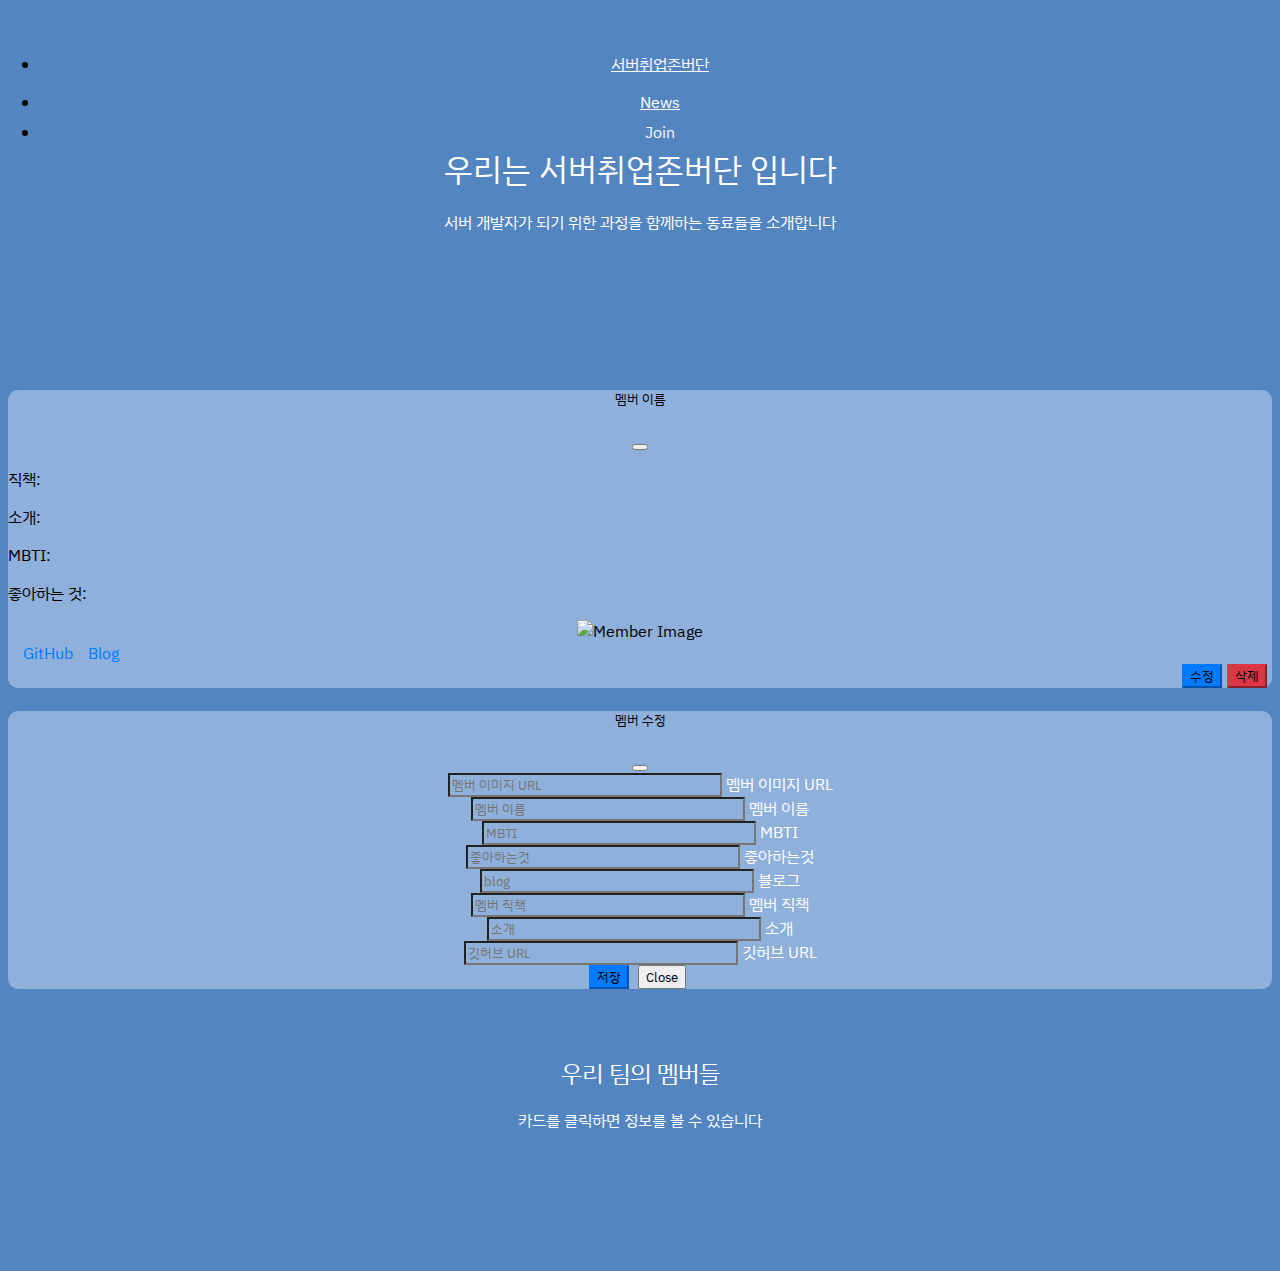
==== index.html @ c60f679b "Remove close button" ====
<!DOCTYPE html>
<html lang="en">

<head>
    <meta charset="UTF-8" />
    <meta name="viewport" content="width=device-width, initial-scale=1.0" />
    <title>팀 멤버 소개</title>
    <!-- jQuery 라이브러리 추가 -->
    <script src="https://ajax.googleapis.com/ajax/libs/jquery/3.5.1/jquery.min.js"></script>
    <!-- Bootstrap CSS 추가 -->
    <link href="https://cdn.jsdelivr.net/npm/bootstrap@5.0.2/dist/css/bootstrap.min.css" rel="stylesheet"
        integrity="sha384-EVSTQN3/azprG1Anm3QDgpJLIm9Nao0Yz1ztcQTwFspd3yD65VohhpuuCOmLASjC" crossorigin="anonymous" />
    <!-- Firebase 라이브러리 추가 -->
    <script src="https://www.gstatic.com/firebasejs/10.12.5/firebase-app.js"></script>
    <script src="https://www.gstatic.com/firebasejs/10.12.5/firebase-auth.js"></script>
    <script src="https://www.gstatic.com/firebasejs/10.12.5/firebase-firestore.js"></script>
    <style>
        @import url("https://fonts.googleapis.com/css2?family=IBM+Plex+Sans+KR&display=swap");

        /* 전체 폰트 설정 */
        * {
            font-family: "IBM Plex Sans KR", sans-serif;
            font-weight: 400;
            font-style: normal;
        }

        /* 배경색 설정 */
        body {
            background-color: #5385C1;
            text-align: center;
        }

        /* 헤더 섹션 스타일 */
        header {
            position: absolute;
            width: 100%;
            top: 0;
            left: 0;
            background: rgba(0, 0, 0, 0.0);
            /* 투명한 배경 */
            z-index: 100;
            padding-top: 5vh, 0, 0, 0, ;
            margin: 5vh, 0, 0, 0;
        }

        header .nav-link {
            color: white !important;
        }

        /* 메인 배경 설정 */
        .main {
            color: white;
            background-image: url("image/banner.jpg");
            background-position: top;
            background-size: cover;
            background-attachment: fixed;
            background-repeat: no-repeat;
            min-height: 40vh;
            display: flex;
            flex-direction: column;
            justify-content: center;
            align-items: center;
        }

        .main .container-fluid {
            background-color: rgba(0, 0, 0, 0.0);
            border-radius: 10px;
            padding: 20px;
            align-items: center;
        }

        /* 멤버 추가 입력 폼 스타일 */
        .mypostingbox {
            width: 500px;
            margin: 20px auto;
            padding: 20px;
            border: 1px solid #ccc;
            border-radius: 10px;
            display: none;
            background-color: transparent;
        }

        .form-floating>input {
            background-color: transparent;
            color: white;
        }

        .form-floating>label {
            color: white;
        }

        .form-control:focus {
            color: white;
            background-color: transparent;
        }

        .form-control:focus {
            background-color: transparent;
        }

        .mybtn {
            display: flex;
            flex-direction: row;
            justify-content: flex-end;
        }

        .mybtn>button {
            margin-right: 5px;
            width: 100%;
        }

        /* 카드 스타일 */
        .mycards {
            width: 90%;
            margin: 20px auto;
        }

        /* 카드 래퍼 스타일 */
        .mycards-wrapper {
            padding: 2rem 5rem 5rem 5rem;
            background-color: rgba(255, 255, 255, 0.0);
            border-radius: 10px;
        }

        .card-section-text {
            padding: 1rem 10rem 1rem 10rem;
            color: white;
        }

        /* 카드 스타일 수정 */
        .card {
            width: 80%;
            height: 80%;
            border-radius: 10px;
            border-color: rgba(190, 190, 190, 0.5);
            background-color: transparent;
            /* 카드 배경색 */
            transition: transform 0.2s ease-in-out;
            margin: 1rem;
            /* 카드 간 간격 */
            padding: 2rem;
            text-align: center;
        }

        .card:hover {
            transform: translateY(-10px);
        }

        .card-img-wrapper {
            width: 100%;
            padding-top: 100%;
            position: relative;
            border-radius: 50%;
            overflow: hidden;
            display: flex;
            align-items: center;
            justify-content: center;
            margin-bottom: 1rem;
            /* Center the image and add margin at the bottom */
        }

        .card-img-top {
            position: absolute;
            top: 0;
            left: 0;
            width: 100%;
            height: 100%;
            object-fit: cover;
        }

        .card-body {
            text-align: center;
            padding: 1rem;
        }

        .card-title {
            font-size: 2rem;
            margin-bottom: 0.5rem;
            color: white;
        }

        .card-text {
            font-size: 1.25rem;
            color: #777;
            color: white;
        }


        /* 모달 스타일 */
        .modal-content {
            background-color: #8fb0da;
            color: black;
            border-radius: 10px;
        }

        .modal-header,
        .modal-footer {
            border: none;
        }

        .modal-body .text-left {
            text-align: left;
        }

        .modal-footer .link-container {
            text-align: left;
        }

        .modal-footer .link-list {
            padding-left: 0;
            list-style: none;
        }

        .modal-footer .col-md-8 {
            display: flex;
            align-items: center;
        }

        .modal-footer .col-md-4 {
            display: flex;
            justify-content: flex-end;
            align-items: center;
        }

        .modal-footer .btn {
            margin-right: 5px; /* 버튼 간격 조정 */
        }

        .link-container {
            text-align: left;
            padding: 0 15px;
        }

        .link-list {
            list-style: none;
            padding: 0;
            margin: 0;
            display: flex;
            gap: 15px;
        }

        .link-list li {
            display: inline;
        }

        .link-list a {
            color: #007bff;
            text-decoration: none;
        }

        .link-list a:hover {
            text-decoration: underline;
        }

        .btn-primary {
            background-color: #007bff;
            border-color: #007bff;
        }

        .btn-primary:hover {
            background-color: #0056b3;
            border-color: #0056b3;
        }

        .btn-outline-light {
            color: #f8f9fa;
            border-color: #f8f9fa;
        }

        .btn-outline-light:hover {
            color: #212529;
            background-color: #f8f9fa;
            border-color: #f8f9fa;
        }

        .btn-danger {
            background-color: #dc3545;
            border-color: #dc3545;
        }

        .btn-danger:hover {
            background-color: #c82333;
            border-color: #bd2130;
        }

        .btn-text-only {
            background-color: transparent;
            border: none;
            color: #f8f9fa;
            padding: 0;
            font-size: 1rem;
        }

        .nav-link-button {
            padding: 0.5rem 1rem;
            color: #f8f9fa;
            text-decoration: none;
            cursor: pointer;
        }
    </style>
</head>

<body>
    <!-- 헤더 섹션 -->
    <header class="p-3 text-bg-dark">
        <div class="container">
            <div class="d-flex flex-wrap align-items-center justify-content-between">
                <a href="/" class="d-flex align-items-center mb-2 mb-lg-0 text-white text-decoration-none">
                    <svg class="bi me-2" width="40" height="32" role="img" aria-label="Bootstrap">
                        <use xlink:href="#bootstrap"></use>
                    </svg>
                </a>
                <ul class="nav col-12 col-lg-auto mb-2 justify-content-start mb-md-0">
                    <li>
                        <a href="index.html" class="nav-link px-2 text-danger">서버취업존버단</a>
                    </li>
                </ul>
                <ul class="nav col-12 col-lg-auto mb-2 justify-content-end mb-md-0 ms-auto">
                    <li>
                        <a href="news.html" class="nav-link px-2 text-danger">News</a>
                    </li>
                    <li>
                        <button class="nav-link-button btn-text-only" id="addbtn">Join</button>
                    </li>
                </ul>
            </div>
        </div>
    </header>


    <!-- 메인 섹션 -->
    <div class="main">
        <div class="container-fluid py-5">
            <h1 class="display-5 fw-bold">우리는 서버취업존버단 입니다</h1>
            <div class="d-flex justify-content-center">
                <p class="col-md-8 fs-4 text-center">
                    서버 개발자가 되기 위한 과정을 함께하는 동료들을 소개합니다
                </p>
            </div>
            <!-- <button id="addbtn" class="btn btn-outline-light" type="button">
                멤버 추가하기
            </button> -->
        </div>

    </div>

    <!-- 멤버 정보 모달 -->
    <div class="modal fade" id="memberInfoModal" tabindex="-1" aria-labelledby="memberInfoModalLabel"
        aria-hidden="true">
        <div class="modal-dialog modal-lg">
            <div class="modal-content">
                <div class="modal-header">
                    <h5 class="modal-title" id="memberInfoModalLabel">멤버 이름</h5>
                    <button type="button" class="btn-close" data-bs-dismiss="modal" aria-label="Close"></button>
                </div>
                <div class="modal-body">
                    <div class="container-fluid">
                        <div class="row">
                            <div class="col-md-8 text-left">
                                <p><strong>직책:</strong> <span id="info-modal-role"></span></p>
                                <p><strong>소개:</strong> <span id="info-modal-intro"></span></p>
                                <p><strong>MBTI:</strong> <span id="info-modal-mbti"></span></p>
                                <p><strong>좋아하는 것:</strong> <span id="info-modal-favorite"></span></p>
                            </div>
                            <div class="col-md-4">
                                <img id="info-modal-image" src="" class="img-fluid mb-3" alt="Member Image" />
                            </div>
                        </div>
                    </div>
                </div>
                <div class="modal-footer">
                    <div class="container-fluid">
                        <div class="row">
                            <div class="col-md-8 text-left">
                                <div class="link-container">
                                    <ul class="link-list">
                                        <li><a id="info-modal-github" href="" target="_blank">GitHub</a></li>
                                        <li><a id="info-modal-blog" href="" target="_blank">Blog</a></li>
                                    </ul>
                                </div>
                            </div>
                            <div class="col-md-4 text-right">
                                <button id="editbtn" type="button" class="btn btn-primary me-2">수정</button>
                                <button id="delbtn" type="button" class="btn btn-danger me-2">삭제</button>
                            </div>
                        </div>
                    </div>
                </div>
            </div>
        </div>
    </div>


    <!-- 멤버 수정 모달 -->
    <div class="modal fade" id="memberEditModal" tabindex="-1" aria-labelledby="memberEditModalLabel"
        aria-hidden="true">
        <div class="modal-dialog modal-lg">
            <div class="modal-content">
                <div class="modal-header">
                    <h5 class="modal-title" id="memberEditModalLabel">멤버 수정</h5>
                    <button type="button" class="btn-close" data-bs-dismiss="modal" aria-label="Close"></button>
                </div>
                <div class="modal-body">
                    <div class="form-floating mb-3">
                        <input type="text" id="modal-image-input" class="form-control" placeholder="멤버 이미지 URL" />
                        <label for="modal-image-input">멤버 이미지 URL</label>
                    </div>
                    <div class="form-floating mb-3">
                        <input type="text" id="modal-name-input" class="form-control" placeholder="멤버 이름" />
                        <label for="modal-name-input">멤버 이름</label>
                    </div>
                    <div class="form-floating mb-3">
                        <input type="text" class="form-control" id="modal-mbti-input" placeholder="MBTI" />
                        <label for="modal-mbti-input">MBTI</label>
                    </div>
                    <div class="form-floating mb-3">
                        <input type="text" class="form-control" id="modal-favorite-input" placeholder="좋아하는것" />
                        <label for="modal-favorite-input">좋아하는것</label>
                    </div>
                    <div class="form-floating mb-3">
                        <input type="text" class="form-control" id="modal-blog-input" placeholder="blog" />
                        <label for="modal-blog-input">블로그</label>
                    </div>
                    <div class="form-floating mb-3">
                        <input type="text" id="modal-role-input" class="form-control" placeholder="멤버 직책" />
                        <label for="modal-role-input">멤버 직책</label>
                    </div>
                    <div class="form-floating mb-3">
                        <input type="text" id="modal-intro-input" class="form-control" placeholder="소개" />
                        <label for="modal-intro-input">소개</label>
                    </div>
                    <div class="form-floating mb-3">
                        <input type="text" id="modal-github-input" class="form-control" placeholder="깃허브 URL" />
                        <label for="modal-github-input">깃허브 URL</label>
                    </div>
                </div>
                <div class="modal-footer">
                    <button id="save-modal-btn" type="button" class="btn btn-primary">
                        저장
                    </button>
                    <button type="button" class="btn btn-secondary" data-bs-dismiss="modal">
                        Close
                    </button>
                </div>
            </div>
        </div>
    </div>

    <!-- 멤버 추가 입력 폼 -->
    <div class="mypostingbox" id="postingbox">
        <div class="form-floating mb-3">
            <input type="text" class="form-control" id="image" placeholder="멤버 이미지 URL" />
            <label for="image">멤버 이미지 URL</label>
        </div>
        <div class="form-floating mb-3">
            <input type="text" class="form-control" id="name" placeholder="멤버 이름" />
            <label for="name">멤버 이름</label>
        </div>
        <div class="form-floating mb-3">
            <input type="text" class="form-control" id="role" placeholder="멤버 직책" />
            <label for="role">멤버 직책</label>
        </div>
        <div class="form-floating mb-3">
            <input type="text" class="form-control" id="mbti" placeholder="MBTI" />
            <label for="mbti">MBTI</label>
        </div>
        <div class="form-floating mb-3">
            <input type="text" class="form-control" id="favorite" placeholder="좋아하는것" />
            <label for="favorite">좋아하는것</label>
        </div>
        <div class="form-floating mb-3">
            <input type="text" class="form-control" id="blog" placeholder="블로그" />
            <label for="blog">블로그</label>
        </div>
        <div class="form-floating mb-3">
            <input type="text" class="form-control" id="intro" placeholder="소개" />
            <label for="intro">소개</label>
        </div>
        <div class="form-floating mb-3">
            <input type="text" class="form-control" id="github" placeholder="깃허브 URL" />
            <label for="github">깃허브 URL</label>
        </div>
        <div class="mybtn">
            <button id="savebtn" type="button" class="btn btn-primary">저장</button>
        </div>
    </div>

    <!-- 멤버 카드 섹션 -->
    <div class="mycards-wrapper">
        <div class="card-section-text">
            <h2>우리 팀의 멤버들</h3>
                <p>카드를 클릭하면 정보를 볼 수 있습니다</p>
        </div>
        <div class="mycards">
            <div id="card" class="row row-cols-1 row-cols-md-4 g-4">
                <!-- 예시 카드 / 나중에 지워야 함 -->

                <!-- 여기에 더 많은 카드 추가 가능 -->
            </div>
        </div>
    </div>

    <script src="https://cdn.jsdelivr.net/npm/bootstrap@5.0.2/dist/js/bootstrap.bundle.min.js"></script>
    <!-- Firebase 초기화 및 Firestore 사용을 위한 스크립트 -->
    <script type="module">
        import { initializeApp } from "https://www.gstatic.com/firebasejs/10.12.5/firebase-app.js";
        import {
            getAuth,
            signInWithPopup,
            GoogleAuthProvider,
            signOut,
            onAuthStateChanged,
        } from "https://www.gstatic.com/firebasejs/10.12.5/firebase-auth.js";
        import {
            getFirestore,
            collection,
            addDoc,
            getDocs,
            deleteDoc,
            updateDoc,
            doc,
        } from "https://www.gstatic.com/firebasejs/10.12.5/firebase-firestore.js";

        // Firebase 초기화
        const firebaseConfig = {
            apiKey: "AIzaSyCXLX8DF578yqOIPeU1DUgMzwz2tk8Uuyc",
            authDomain: "teamintro-47489.firebaseapp.com",
            projectId: "teamintro-47489",
            storageBucket: "teamintro-47489.appspot.com",
            messagingSenderId: "594224193568",
            appId: "1:594224193568:web:5c6cac5fa042f1c1301c45",
            measurementId: "G-YJZZJKH6K9",
        };

        const app = initializeApp(firebaseConfig);
        const auth = getAuth(app);
        const db = getFirestore(app);

        const provider = new GoogleAuthProvider();

        $(document).ready(async function () {
            const querySnapshot = await getDocs(collection(db, "meminfo"));
            let members = [];

            // Firestore에서 데이터를 가져와 배열에 저장
            querySnapshot.forEach((doc) => {
                let member = doc.data();
                member.id = doc.id; // id를 데이터에 포함
                members.push(member);
            });

            // 팀장 먼저, 그 다음 이름 오름차순으로 정렬
            members.sort((a, b) => {
                if (a.role === "팀장" && b.role !== "팀장") return -1;
                if (a.role !== "팀장" && b.role === "팀장") return 1;
                return a.name.localeCompare(b.name, 'ko');
            });

            // 정렬된 데이터를 기반으로 카드 생성 및 배치
            members.forEach((member) => {
                let newCard = `
            <div class="col">
                <div class="card h-100" data-bs-toggle="modal" data-bs-target="#memberInfoModal" data-id="${member.id}" data-intro="${member.intro}" data-github="${member.github}" data-blog="${member.blog}" data-favorite="${member.favorite}" data-mbti="${member.mbti}">
                    <div class="card-img-wrapper">
                        <img src="${member.image}" class="card-img-top" alt="멤버 이미지">
                    </div>
                    <div class="card-body">
                        <h5 class="card-title">${member.name}</h5>
                        <p class="card-text">${member.role}</p>
                    </div>
                </div>
            </div>
        `;
                console.log(newCard);
                $("#card").append(newCard);
            });
        });

        let currentEditCard = null;

        // 멤버 정보 모달 표시 시 데이터 설정
        $("#memberInfoModal").on("show.bs.modal", function (event) {
            var button = $(event.relatedTarget);
            var card = button.closest(".card");
            currentEditCard = card;
            var image = card.find(".card-img-top").attr("src");
            var name = card.find(".card-title").text();
            var role = card.find(".card-text").text();
            var intro = card.data("intro");
            var github = card.data("github");
            var favorite = card.data("favorite");
            var blog = card.data("blog");
            var mbti = card.data("mbti");

            $("#memberInfoModalLabel").text(name);
            $("#info-modal-image").attr("src", image);
            $("#info-modal-role").text(`${role}`);
            $("#info-modal-intro").text(`${intro}`);
            $("#info-modal-favorite").text(`${favorite}`);
            $("#info-modal-mbti").text(`${mbti}`);
            $("#info-modal-github").attr("href", github || "#").text(github ? "GitHub" : "GitHub 등록되지 않음");
            $("#info-modal-blog").attr("href", blog || "#").text(blog ? "Blog" : "Blog 등록되지 않음");
        });

        // 수정 버튼 클릭 시 수정 모달 표시
        $("#editbtn").click(function () {
            $("#memberInfoModal").modal("hide");
            var card = currentEditCard;
            var image = card.find(".card-img-top").attr("src");
            var name = card.find(".card-title").text();
            var role = card.find(".card-text").text();
            var intro = card.data("intro");
            var github = card.data("github");
            var favorite = card.data("favorite");
            var blog = card.data("blog");
            var mbti = card.data("mbti");


            $("#modal-image-input").val(image);
            $("#modal-name-input").val(name);
            $("#modal-role-input").val(role);
            $("#modal-intro-input").val(intro);
            $("#modal-github-input").val(github);
            $("#modal-favorite-input").val(favorite);
            $("#modal-blog-input").val(blog);
            $("#modal-mbti-input").val(mbti);

            $("#memberEditModal").modal("show");
        });

        // 멤버 추가 버튼 클릭 시 입력 폼 표시
        $("#addbtn").click(function () {
            $("#postingbox").toggle();
        });

        // 멤버 추가 저장 버튼 클릭 시 Firestore에 저장
        $("#savebtn").click(async function () {
            try {
                let image = $("#image").val();
                let name = $("#name").val();
                let role = $("#role").val();
                let intro = $("#intro").val();
                let github = $("#github").val();
                let favorite = $("#favorite").val();
                let blog = $("#blog").val();
                let mbti = $("#mbti").val();

                let doc = {
                    image: image,
                    name: name,
                    role: role,
                    intro: intro,
                    mbti: mbti,
                    blog: blog,
                    favorite: favorite,
                    github: github,
                };
                await addDoc(collection(db, "meminfo"), doc);
                alert("저장 완료");
                window.location.reload();
            } catch (error) {
                console.error("저장 실패:", error);
                alert("저장 실패");
            }
        });

        // 멤버 수정 모달 저장 버튼 클릭 시 Firestore 업데이트
        $("#save-modal-btn").click(async function () {
            try {
                let id = currentEditCard.data("id");
                let image = $("#modal-image-input").val();
                let name = $("#modal-name-input").val();
                let role = $("#modal-role-input").val();
                let intro = $("#modal-intro-input").val();
                let github = $("#modal-github-input").val();
                let favorite = $("#modal-favorite-input").val();
                let blog = $("#modal-blog-input").val();
                let mbti = $("#modal-mbti-input").val();

                let docRef = doc(db, "meminfo", id);
                await updateDoc(docRef, {
                    image: image,
                    name: name,
                    role: role,
                    intro: intro,
                    github: github,
                    mbti: mbti,
                    favorite: favorite,
                    blog: blog,
                });

                currentEditCard.find(".card-img-top").attr("src", image);
                currentEditCard.find(".card-title").text(name);
                currentEditCard.find(".card-text").text(role);
                currentEditCard.data("intro", intro);
                currentEditCard.data("mbti", mbti);
                currentEditCard.data("blog", blog);
                currentEditCard.data("favorite", favorite);
                currentEditCard.data("github", github);

                $("#memberEditModal").modal("hide");
                alert("수정 완료");
            } catch (error) {
                console.error("수정 실패:", error);
                alert("수정 실패");
            }
        });
        // 삭제하기
        $("#delbtn").click(async function () {
            if (confirm("삭제하시겠습니까?") == true) {
                const id = currentEditCard.data("id"); // 현재 카드의 ID 가져오기

                try {
                    // 파이어베이스에서 데이터 삭제
                    await deleteDoc(doc(db, "meminfo", id));

                    // 웹에서 카드 제거 (CSS 별명 넣기)
                    currentEditCard.closest(".col").remove();
                    $("#memberInfoModal").modal("hide");
                    alert("삭제 완료!");
                } catch (error) {
                    console.error("Error removing document: ", error);
                    alert("삭제 실패");
                }
            } else {
                alert("취소하였습니다.");
            }
        });
    </script>
</body>

</html>
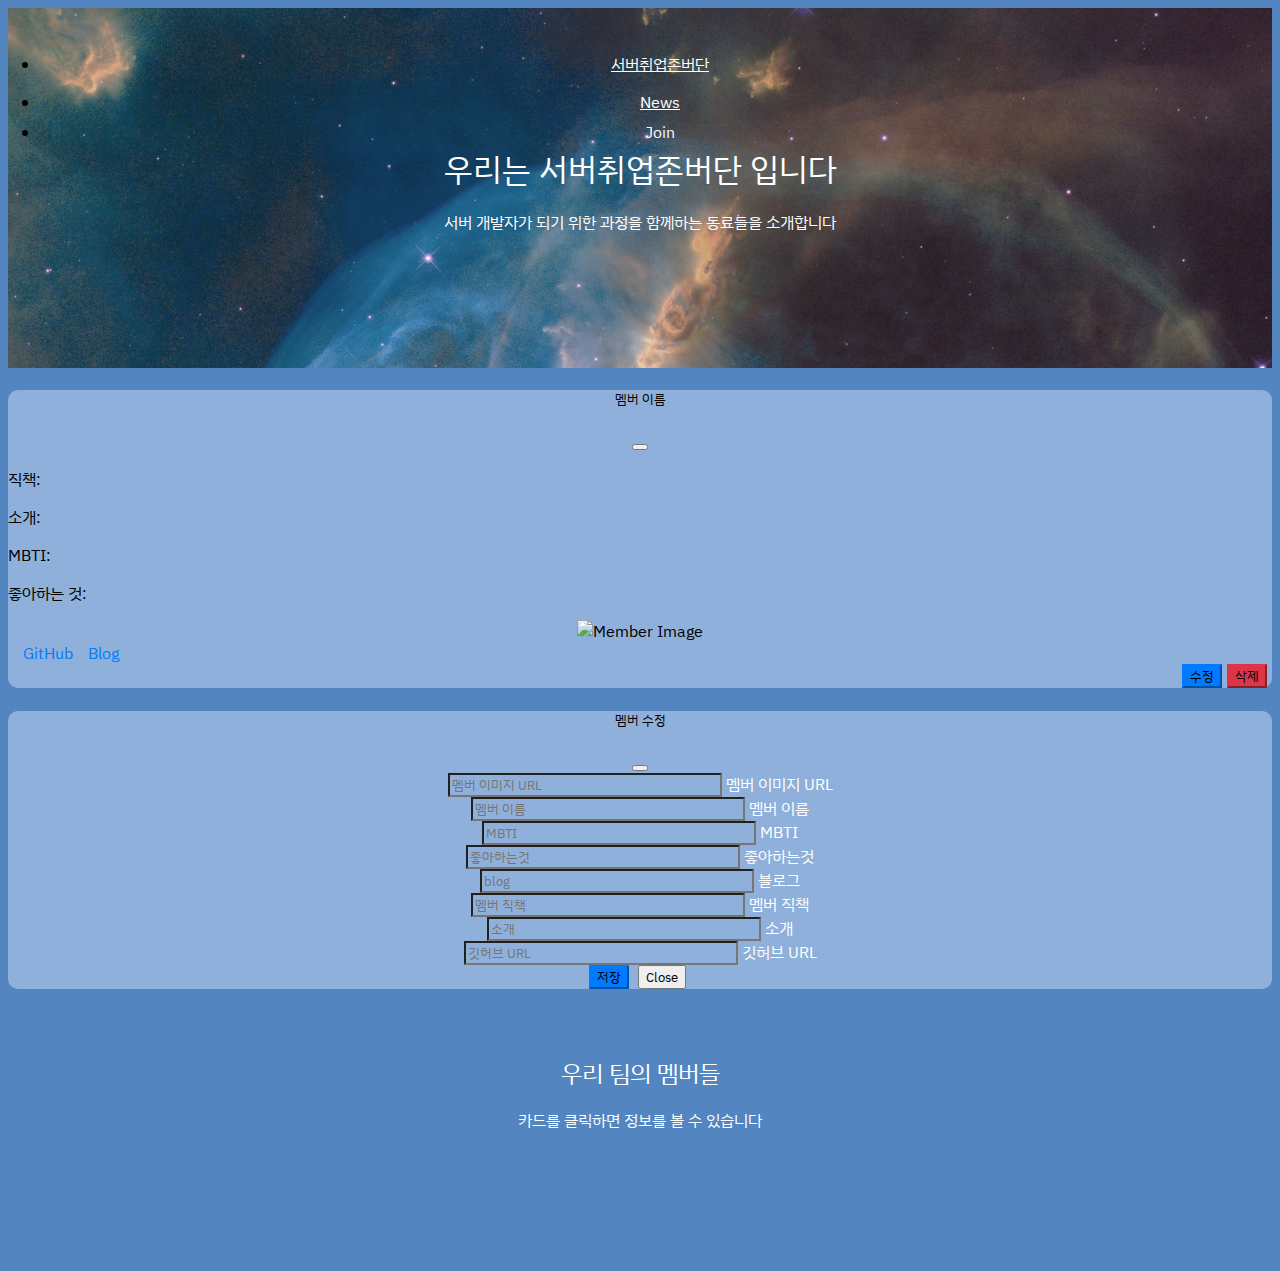
==== commit 42d13b30: "Fix tags and auth problem" ====
--- a/index.html
+++ b/index.html
@@ -488,7 +488,7 @@
     <!-- 멤버 카드 섹션 -->
     <div class="mycards-wrapper">
         <div class="card-section-text">
-            <h2>우리 팀의 멤버들</h3>
+            <h2>우리 팀의 멤버들</h2>
                 <p>카드를 클릭하면 정보를 볼 수 있습니다</p>
         </div>
         <div class="mycards">
@@ -571,7 +571,6 @@
                 </div>
             </div>
         `;
-                console.log(newCard);
                 $("#card").append(newCard);
             });
         });
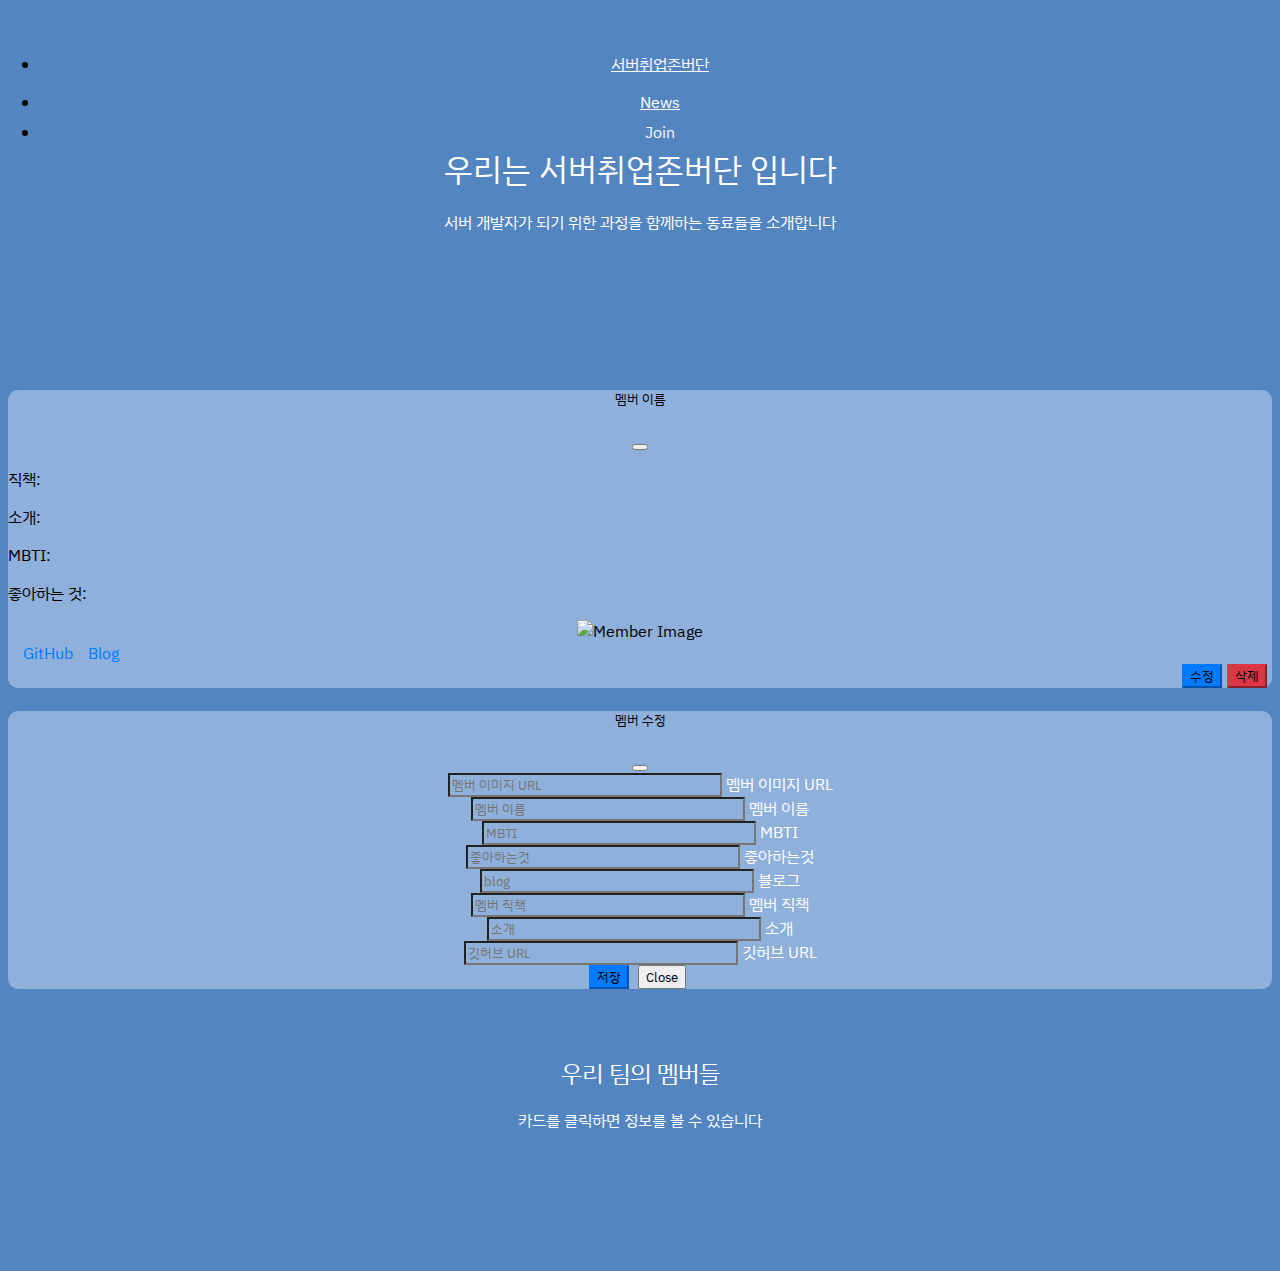
==== commit a4db5231: "separate new design" ====
--- a/index.html
+++ b/index.html
@@ -14,290 +14,7 @@
     <script src="https://www.gstatic.com/firebasejs/10.12.5/firebase-app.js"></script>
     <script src="https://www.gstatic.com/firebasejs/10.12.5/firebase-auth.js"></script>
     <script src="https://www.gstatic.com/firebasejs/10.12.5/firebase-firestore.js"></script>
-    <style>
-        @import url("https://fonts.googleapis.com/css2?family=IBM+Plex+Sans+KR&display=swap");
-
-        /* 전체 폰트 설정 */
-        * {
-            font-family: "IBM Plex Sans KR", sans-serif;
-            font-weight: 400;
-            font-style: normal;
-        }
-
-        /* 배경색 설정 */
-        body {
-            background-color: #5385C1;
-            text-align: center;
-        }
-
-        /* 헤더 섹션 스타일 */
-        header {
-            position: absolute;
-            width: 100%;
-            top: 0;
-            left: 0;
-            background: rgba(0, 0, 0, 0.0);
-            /* 투명한 배경 */
-            z-index: 100;
-            padding-top: 5vh, 0, 0, 0, ;
-            margin: 5vh, 0, 0, 0;
-        }
-
-        header .nav-link {
-            color: white !important;
-        }
-
-        /* 메인 배경 설정 */
-        .main {
-            color: white;
-            background-image: url("image/banner.jpg");
-            background-position: top;
-            background-size: cover;
-            background-attachment: fixed;
-            background-repeat: no-repeat;
-            min-height: 40vh;
-            display: flex;
-            flex-direction: column;
-            justify-content: center;
-            align-items: center;
-        }
-
-        .main .container-fluid {
-            background-color: rgba(0, 0, 0, 0.0);
-            border-radius: 10px;
-            padding: 20px;
-            align-items: center;
-        }
-
-        /* 멤버 추가 입력 폼 스타일 */
-        .mypostingbox {
-            width: 500px;
-            margin: 20px auto;
-            padding: 20px;
-            border: 1px solid #ccc;
-            border-radius: 10px;
-            display: none;
-            background-color: transparent;
-        }
-
-        .form-floating>input {
-            background-color: transparent;
-            color: white;
-        }
-
-        .form-floating>label {
-            color: white;
-        }
-
-        .form-control:focus {
-            color: white;
-            background-color: transparent;
-        }
-
-        .form-control:focus {
-            background-color: transparent;
-        }
-
-        .mybtn {
-            display: flex;
-            flex-direction: row;
-            justify-content: flex-end;
-        }
-
-        .mybtn>button {
-            margin-right: 5px;
-            width: 100%;
-        }
-
-        /* 카드 스타일 */
-        .mycards {
-            width: 90%;
-            margin: 20px auto;
-        }
-
-        /* 카드 래퍼 스타일 */
-        .mycards-wrapper {
-            padding: 2rem 5rem 5rem 5rem;
-            background-color: rgba(255, 255, 255, 0.0);
-            border-radius: 10px;
-        }
-
-        .card-section-text {
-            padding: 1rem 10rem 1rem 10rem;
-            color: white;
-        }
-
-        /* 카드 스타일 수정 */
-        .card {
-            width: 80%;
-            height: 80%;
-            border-radius: 10px;
-            border-color: rgba(190, 190, 190, 0.5);
-            background-color: transparent;
-            /* 카드 배경색 */
-            transition: transform 0.2s ease-in-out;
-            margin: 1rem;
-            /* 카드 간 간격 */
-            padding: 2rem;
-            text-align: center;
-        }
-
-        .card:hover {
-            transform: translateY(-10px);
-        }
-
-        .card-img-wrapper {
-            width: 100%;
-            padding-top: 100%;
-            position: relative;
-            border-radius: 50%;
-            overflow: hidden;
-            display: flex;
-            align-items: center;
-            justify-content: center;
-            margin-bottom: 1rem;
-            /* Center the image and add margin at the bottom */
-        }
-
-        .card-img-top {
-            position: absolute;
-            top: 0;
-            left: 0;
-            width: 100%;
-            height: 100%;
-            object-fit: cover;
-        }
-
-        .card-body {
-            text-align: center;
-            padding: 1rem;
-        }
-
-        .card-title {
-            font-size: 2rem;
-            margin-bottom: 0.5rem;
-            color: white;
-        }
-
-        .card-text {
-            font-size: 1.25rem;
-            color: #777;
-            color: white;
-        }
-
-
-        /* 모달 스타일 */
-        .modal-content {
-            background-color: #8fb0da;
-            color: black;
-            border-radius: 10px;
-        }
-
-        .modal-header,
-        .modal-footer {
-            border: none;
-        }
-
-        .modal-body .text-left {
-            text-align: left;
-        }
-
-        .modal-footer .link-container {
-            text-align: left;
-        }
-
-        .modal-footer .link-list {
-            padding-left: 0;
-            list-style: none;
-        }
-
-        .modal-footer .col-md-8 {
-            display: flex;
-            align-items: center;
-        }
-
-        .modal-footer .col-md-4 {
-            display: flex;
-            justify-content: flex-end;
-            align-items: center;
-        }
-
-        .modal-footer .btn {
-            margin-right: 5px; /* 버튼 간격 조정 */
-        }
-
-        .link-container {
-            text-align: left;
-            padding: 0 15px;
-        }
-
-        .link-list {
-            list-style: none;
-            padding: 0;
-            margin: 0;
-            display: flex;
-            gap: 15px;
-        }
-
-        .link-list li {
-            display: inline;
-        }
-
-        .link-list a {
-            color: #007bff;
-            text-decoration: none;
-        }
-
-        .link-list a:hover {
-            text-decoration: underline;
-        }
-
-        .btn-primary {
-            background-color: #007bff;
-            border-color: #007bff;
-        }
-
-        .btn-primary:hover {
-            background-color: #0056b3;
-            border-color: #0056b3;
-        }
-
-        .btn-outline-light {
-            color: #f8f9fa;
-            border-color: #f8f9fa;
-        }
-
-        .btn-outline-light:hover {
-            color: #212529;
-            background-color: #f8f9fa;
-            border-color: #f8f9fa;
-        }
-
-        .btn-danger {
-            background-color: #dc3545;
-            border-color: #dc3545;
-        }
-
-        .btn-danger:hover {
-            background-color: #c82333;
-            border-color: #bd2130;
-        }
-
-        .btn-text-only {
-            background-color: transparent;
-            border: none;
-            color: #f8f9fa;
-            padding: 0;
-            font-size: 1rem;
-        }
-
-        .nav-link-button {
-            padding: 0.5rem 1rem;
-            color: #f8f9fa;
-            text-decoration: none;
-            cursor: pointer;
-        }
-    </style>
+    <link rel="stylesheet" href="assets\style\styles.css">
 </head>
 
 <body>
@@ -327,7 +44,6 @@
         </div>
     </header>
 
-
     <!-- 메인 섹션 -->
     <div class="main">
         <div class="container-fluid py-5">
@@ -337,11 +53,7 @@
                     서버 개발자가 되기 위한 과정을 함께하는 동료들을 소개합니다
                 </p>
             </div>
-            <!-- <button id="addbtn" class="btn btn-outline-light" type="button">
-                멤버 추가하기
-            </button> -->
-        </div>
-
+        </div>
     </div>
 
     <!-- 멤버 정보 모달 -->
@@ -390,7 +102,6 @@
         </div>
     </div>
 
-
     <!-- 멤버 수정 모달 -->
     <div class="modal fade" id="memberEditModal" tabindex="-1" aria-labelledby="memberEditModalLabel"
         aria-hidden="true">
@@ -493,239 +204,15 @@
         </div>
         <div class="mycards">
             <div id="card" class="row row-cols-1 row-cols-md-4 g-4">
-                <!-- 예시 카드 / 나중에 지워야 함 -->
-
                 <!-- 여기에 더 많은 카드 추가 가능 -->
             </div>
         </div>
     </div>
 
     <script src="https://cdn.jsdelivr.net/npm/bootstrap@5.0.2/dist/js/bootstrap.bundle.min.js"></script>
-    <!-- Firebase 초기화 및 Firestore 사용을 위한 스크립트 -->
-    <script type="module">
-        import { initializeApp } from "https://www.gstatic.com/firebasejs/10.12.5/firebase-app.js";
-        import {
-            getAuth,
-            signInWithPopup,
-            GoogleAuthProvider,
-            signOut,
-            onAuthStateChanged,
-        } from "https://www.gstatic.com/firebasejs/10.12.5/firebase-auth.js";
-        import {
-            getFirestore,
-            collection,
-            addDoc,
-            getDocs,
-            deleteDoc,
-            updateDoc,
-            doc,
-        } from "https://www.gstatic.com/firebasejs/10.12.5/firebase-firestore.js";
-
-        // Firebase 초기화
-        const firebaseConfig = {
-            apiKey: "AIzaSyCXLX8DF578yqOIPeU1DUgMzwz2tk8Uuyc",
-            authDomain: "teamintro-47489.firebaseapp.com",
-            projectId: "teamintro-47489",
-            storageBucket: "teamintro-47489.appspot.com",
-            messagingSenderId: "594224193568",
-            appId: "1:594224193568:web:5c6cac5fa042f1c1301c45",
-            measurementId: "G-YJZZJKH6K9",
-        };
-
-        const app = initializeApp(firebaseConfig);
-        const auth = getAuth(app);
-        const db = getFirestore(app);
-
-        const provider = new GoogleAuthProvider();
-
-        $(document).ready(async function () {
-            const querySnapshot = await getDocs(collection(db, "meminfo"));
-            let members = [];
-
-            // Firestore에서 데이터를 가져와 배열에 저장
-            querySnapshot.forEach((doc) => {
-                let member = doc.data();
-                member.id = doc.id; // id를 데이터에 포함
-                members.push(member);
-            });
-
-            // 팀장 먼저, 그 다음 이름 오름차순으로 정렬
-            members.sort((a, b) => {
-                if (a.role === "팀장" && b.role !== "팀장") return -1;
-                if (a.role !== "팀장" && b.role === "팀장") return 1;
-                return a.name.localeCompare(b.name, 'ko');
-            });
-
-            // 정렬된 데이터를 기반으로 카드 생성 및 배치
-            members.forEach((member) => {
-                let newCard = `
-            <div class="col">
-                <div class="card h-100" data-bs-toggle="modal" data-bs-target="#memberInfoModal" data-id="${member.id}" data-intro="${member.intro}" data-github="${member.github}" data-blog="${member.blog}" data-favorite="${member.favorite}" data-mbti="${member.mbti}">
-                    <div class="card-img-wrapper">
-                        <img src="${member.image}" class="card-img-top" alt="멤버 이미지">
-                    </div>
-                    <div class="card-body">
-                        <h5 class="card-title">${member.name}</h5>
-                        <p class="card-text">${member.role}</p>
-                    </div>
-                </div>
-            </div>
-        `;
-                $("#card").append(newCard);
-            });
-        });
-
-        let currentEditCard = null;
-
-        // 멤버 정보 모달 표시 시 데이터 설정
-        $("#memberInfoModal").on("show.bs.modal", function (event) {
-            var button = $(event.relatedTarget);
-            var card = button.closest(".card");
-            currentEditCard = card;
-            var image = card.find(".card-img-top").attr("src");
-            var name = card.find(".card-title").text();
-            var role = card.find(".card-text").text();
-            var intro = card.data("intro");
-            var github = card.data("github");
-            var favorite = card.data("favorite");
-            var blog = card.data("blog");
-            var mbti = card.data("mbti");
-
-            $("#memberInfoModalLabel").text(name);
-            $("#info-modal-image").attr("src", image);
-            $("#info-modal-role").text(`${role}`);
-            $("#info-modal-intro").text(`${intro}`);
-            $("#info-modal-favorite").text(`${favorite}`);
-            $("#info-modal-mbti").text(`${mbti}`);
-            $("#info-modal-github").attr("href", github || "#").text(github ? "GitHub" : "GitHub 등록되지 않음");
-            $("#info-modal-blog").attr("href", blog || "#").text(blog ? "Blog" : "Blog 등록되지 않음");
-        });
-
-        // 수정 버튼 클릭 시 수정 모달 표시
-        $("#editbtn").click(function () {
-            $("#memberInfoModal").modal("hide");
-            var card = currentEditCard;
-            var image = card.find(".card-img-top").attr("src");
-            var name = card.find(".card-title").text();
-            var role = card.find(".card-text").text();
-            var intro = card.data("intro");
-            var github = card.data("github");
-            var favorite = card.data("favorite");
-            var blog = card.data("blog");
-            var mbti = card.data("mbti");
-
-
-            $("#modal-image-input").val(image);
-            $("#modal-name-input").val(name);
-            $("#modal-role-input").val(role);
-            $("#modal-intro-input").val(intro);
-            $("#modal-github-input").val(github);
-            $("#modal-favorite-input").val(favorite);
-            $("#modal-blog-input").val(blog);
-            $("#modal-mbti-input").val(mbti);
-
-            $("#memberEditModal").modal("show");
-        });
-
-        // 멤버 추가 버튼 클릭 시 입력 폼 표시
-        $("#addbtn").click(function () {
-            $("#postingbox").toggle();
-        });
-
-        // 멤버 추가 저장 버튼 클릭 시 Firestore에 저장
-        $("#savebtn").click(async function () {
-            try {
-                let image = $("#image").val();
-                let name = $("#name").val();
-                let role = $("#role").val();
-                let intro = $("#intro").val();
-                let github = $("#github").val();
-                let favorite = $("#favorite").val();
-                let blog = $("#blog").val();
-                let mbti = $("#mbti").val();
-
-                let doc = {
-                    image: image,
-                    name: name,
-                    role: role,
-                    intro: intro,
-                    mbti: mbti,
-                    blog: blog,
-                    favorite: favorite,
-                    github: github,
-                };
-                await addDoc(collection(db, "meminfo"), doc);
-                alert("저장 완료");
-                window.location.reload();
-            } catch (error) {
-                console.error("저장 실패:", error);
-                alert("저장 실패");
-            }
-        });
-
-        // 멤버 수정 모달 저장 버튼 클릭 시 Firestore 업데이트
-        $("#save-modal-btn").click(async function () {
-            try {
-                let id = currentEditCard.data("id");
-                let image = $("#modal-image-input").val();
-                let name = $("#modal-name-input").val();
-                let role = $("#modal-role-input").val();
-                let intro = $("#modal-intro-input").val();
-                let github = $("#modal-github-input").val();
-                let favorite = $("#modal-favorite-input").val();
-                let blog = $("#modal-blog-input").val();
-                let mbti = $("#modal-mbti-input").val();
-
-                let docRef = doc(db, "meminfo", id);
-                await updateDoc(docRef, {
-                    image: image,
-                    name: name,
-                    role: role,
-                    intro: intro,
-                    github: github,
-                    mbti: mbti,
-                    favorite: favorite,
-                    blog: blog,
-                });
-
-                currentEditCard.find(".card-img-top").attr("src", image);
-                currentEditCard.find(".card-title").text(name);
-                currentEditCard.find(".card-text").text(role);
-                currentEditCard.data("intro", intro);
-                currentEditCard.data("mbti", mbti);
-                currentEditCard.data("blog", blog);
-                currentEditCard.data("favorite", favorite);
-                currentEditCard.data("github", github);
-
-                $("#memberEditModal").modal("hide");
-                alert("수정 완료");
-            } catch (error) {
-                console.error("수정 실패:", error);
-                alert("수정 실패");
-            }
-        });
-        // 삭제하기
-        $("#delbtn").click(async function () {
-            if (confirm("삭제하시겠습니까?") == true) {
-                const id = currentEditCard.data("id"); // 현재 카드의 ID 가져오기
-
-                try {
-                    // 파이어베이스에서 데이터 삭제
-                    await deleteDoc(doc(db, "meminfo", id));
-
-                    // 웹에서 카드 제거 (CSS 별명 넣기)
-                    currentEditCard.closest(".col").remove();
-                    $("#memberInfoModal").modal("hide");
-                    alert("삭제 완료!");
-                } catch (error) {
-                    console.error("Error removing document: ", error);
-                    alert("삭제 실패");
-                }
-            } else {
-                alert("취소하였습니다.");
-            }
-        });
-    </script>
+    <script src="assets\js\firebase-init.js" type="module"></script>
+    <script src="assets\js\member-functions.js" type="module"></script>
+    <script src="assets\js\event-handlers.js" type="module"></script>
 </body>
 
-</html>+</html>
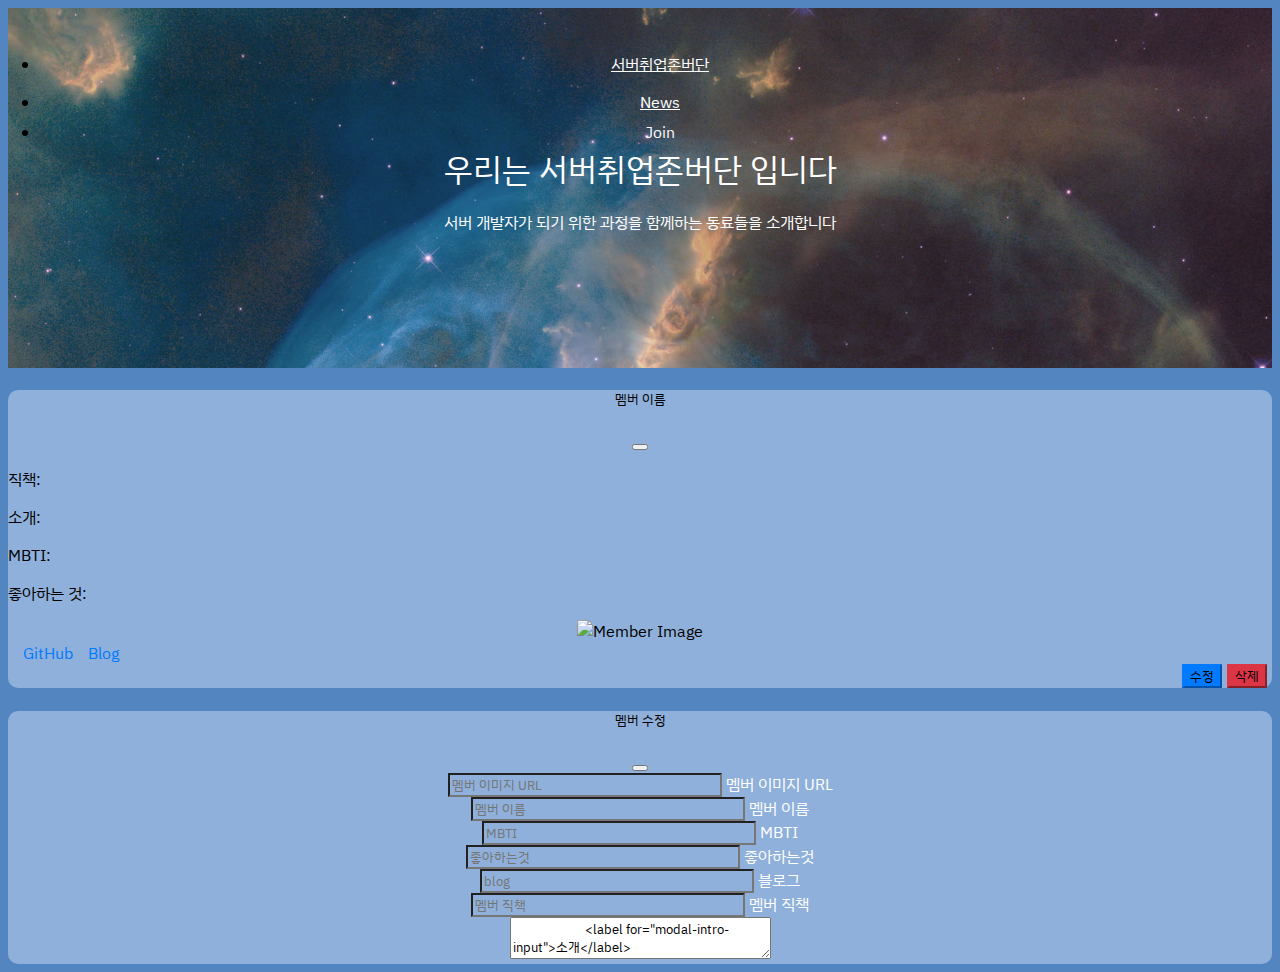
==== commit 0ad195da: "edit input style of comment from input to textarea" ====
--- a/index.html
+++ b/index.html
@@ -137,7 +137,7 @@
                         <label for="modal-role-input">멤버 직책</label>
                     </div>
                     <div class="form-floating mb-3">
-                        <input type="text" id="modal-intro-input" class="form-control" placeholder="소개" />
+                        <textarea type="text" id="modal-intro-input" class="form-control" placeholder="소개" />
                         <label for="modal-intro-input">소개</label>
                     </div>
                     <div class="form-floating mb-3">
@@ -184,7 +184,7 @@
             <label for="blog">블로그</label>
         </div>
         <div class="form-floating mb-3">
-            <input type="text" class="form-control" id="intro" placeholder="소개" />
+            <textarea type="text" class="form-control" id="intro" placeholder="소개" />
             <label for="intro">소개</label>
         </div>
         <div class="form-floating mb-3">
@@ -210,9 +210,9 @@
     </div>
 
     <script src="https://cdn.jsdelivr.net/npm/bootstrap@5.0.2/dist/js/bootstrap.bundle.min.js"></script>
-    <script src="assets\js\firebase-init.js" type="module"></script>
-    <script src="assets\js\member-functions.js" type="module"></script>
-    <script src="assets\js\event-handlers.js" type="module"></script>
+    <script type="module" src="assets\js\firebase-init.js" type="module"></script>
+    <script type="module" src="assets\js\member-functions.js" type="module"></script>
+    <script type="module" src="assets\js\event-handlers.js" type="module"></script>
 </body>
 
 </html>
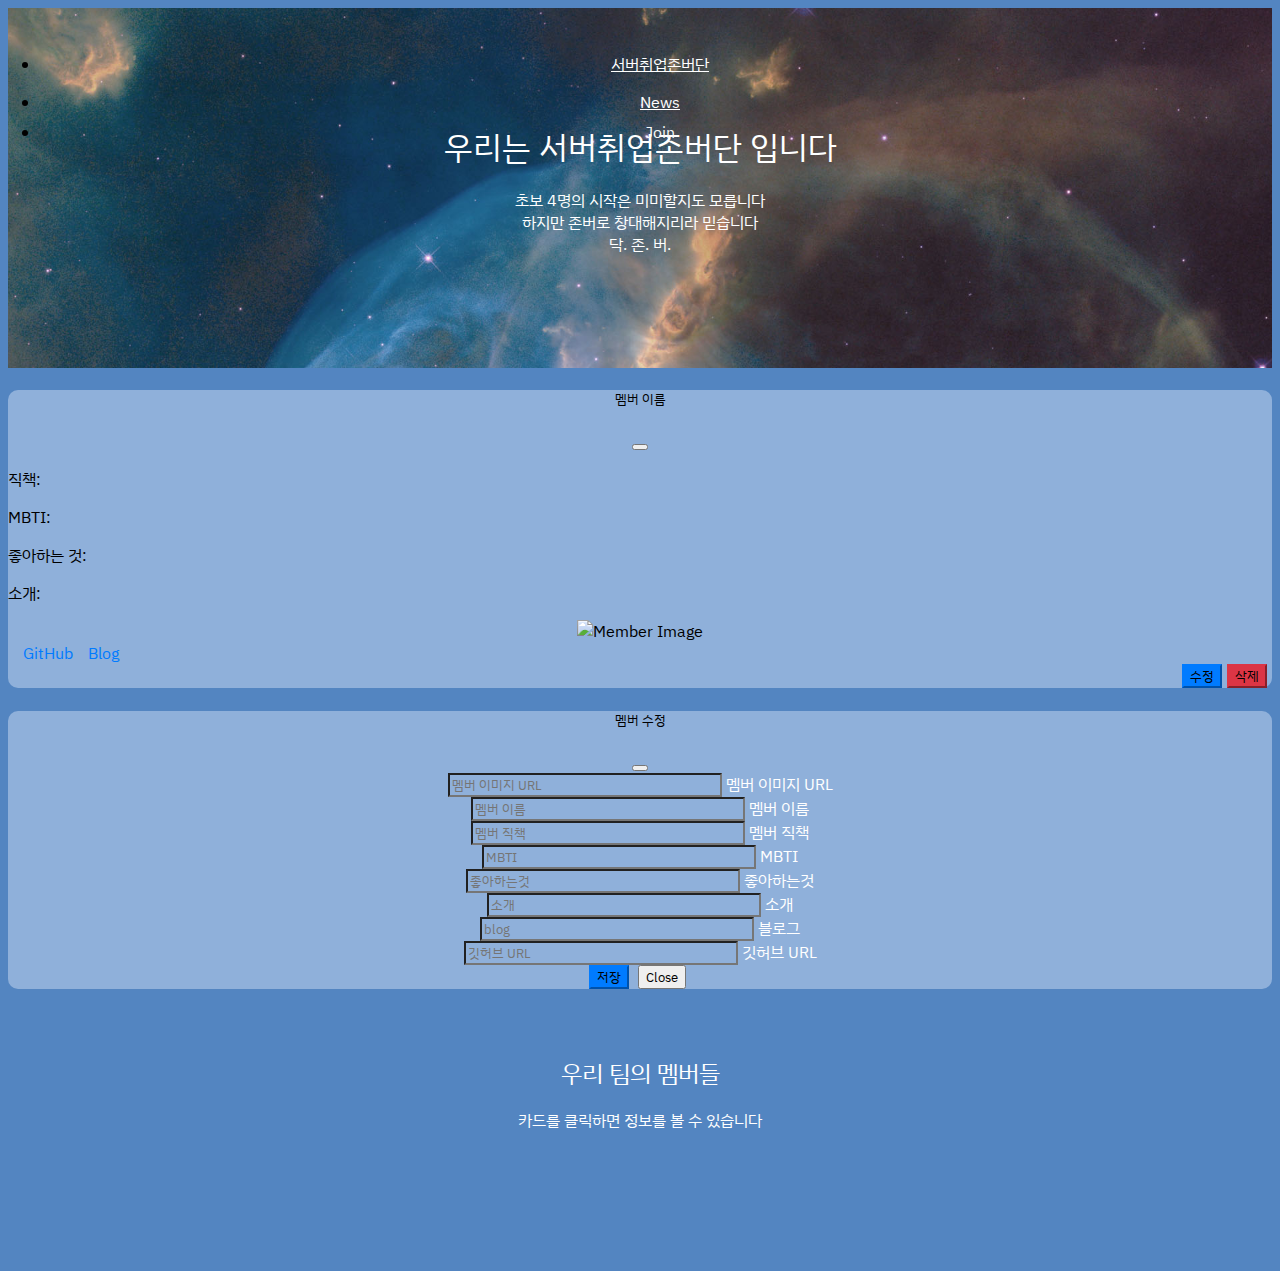
==== commit ccca5227: "edit slogan" ====
--- a/index.html
+++ b/index.html
@@ -50,7 +50,9 @@
             <h1 class="display-5 fw-bold">우리는 서버취업존버단 입니다</h1>
             <div class="d-flex justify-content-center">
                 <p class="col-md-8 fs-4 text-center">
-                    서버 개발자가 되기 위한 과정을 함께하는 동료들을 소개합니다
+                    초보 4명의 시작은 미미할지도 모릅니다<br>
+                    하지만 존버로 창대해지리라 믿습니다<br>
+                    닥. 존. 버.
                 </p>
             </div>
         </div>
@@ -70,9 +72,9 @@
                         <div class="row">
                             <div class="col-md-8 text-left">
                                 <p><strong>직책:</strong> <span id="info-modal-role"></span></p>
-                                <p><strong>소개:</strong> <span id="info-modal-intro"></span></p>
                                 <p><strong>MBTI:</strong> <span id="info-modal-mbti"></span></p>
                                 <p><strong>좋아하는 것:</strong> <span id="info-modal-favorite"></span></p>
+                                <p><strong>소개:</strong> <span id="info-modal-intro"></span></p>
                             </div>
                             <div class="col-md-4">
                                 <img id="info-modal-image" src="" class="img-fluid mb-3" alt="Member Image" />
@@ -121,6 +123,10 @@
                         <label for="modal-name-input">멤버 이름</label>
                     </div>
                     <div class="form-floating mb-3">
+                        <input type="text" id="modal-role-input" class="form-control" placeholder="멤버 직책" />
+                        <label for="modal-role-input">멤버 직책</label>
+                    </div>
+                    <div class="form-floating mb-3">
                         <input type="text" class="form-control" id="modal-mbti-input" placeholder="MBTI" />
                         <label for="modal-mbti-input">MBTI</label>
                     </div>
@@ -129,16 +135,12 @@
                         <label for="modal-favorite-input">좋아하는것</label>
                     </div>
                     <div class="form-floating mb-3">
+                        <input type="text" id="modal-intro-input" class="form-control" placeholder="소개" />
+                        <label for="modal-intro-input">소개</label>
+                    </div>
+                    <div class="form-floating mb-3">
                         <input type="text" class="form-control" id="modal-blog-input" placeholder="blog" />
                         <label for="modal-blog-input">블로그</label>
-                    </div>
-                    <div class="form-floating mb-3">
-                        <input type="text" id="modal-role-input" class="form-control" placeholder="멤버 직책" />
-                        <label for="modal-role-input">멤버 직책</label>
-                    </div>
-                    <div class="form-floating mb-3">
-                        <textarea type="text" id="modal-intro-input" class="form-control" placeholder="소개" />
-                        <label for="modal-intro-input">소개</label>
                     </div>
                     <div class="form-floating mb-3">
                         <input type="text" id="modal-github-input" class="form-control" placeholder="깃허브 URL" />
@@ -180,12 +182,12 @@
             <label for="favorite">좋아하는것</label>
         </div>
         <div class="form-floating mb-3">
+            <input type="text" class="form-control" id="intro" placeholder="소개" />
+            <label for="intro">소개</label>
+        </div>
+        <div class="form-floating mb-3">
             <input type="text" class="form-control" id="blog" placeholder="블로그" />
             <label for="blog">블로그</label>
-        </div>
-        <div class="form-floating mb-3">
-            <textarea type="text" class="form-control" id="intro" placeholder="소개" />
-            <label for="intro">소개</label>
         </div>
         <div class="form-floating mb-3">
             <input type="text" class="form-control" id="github" placeholder="깃허브 URL" />
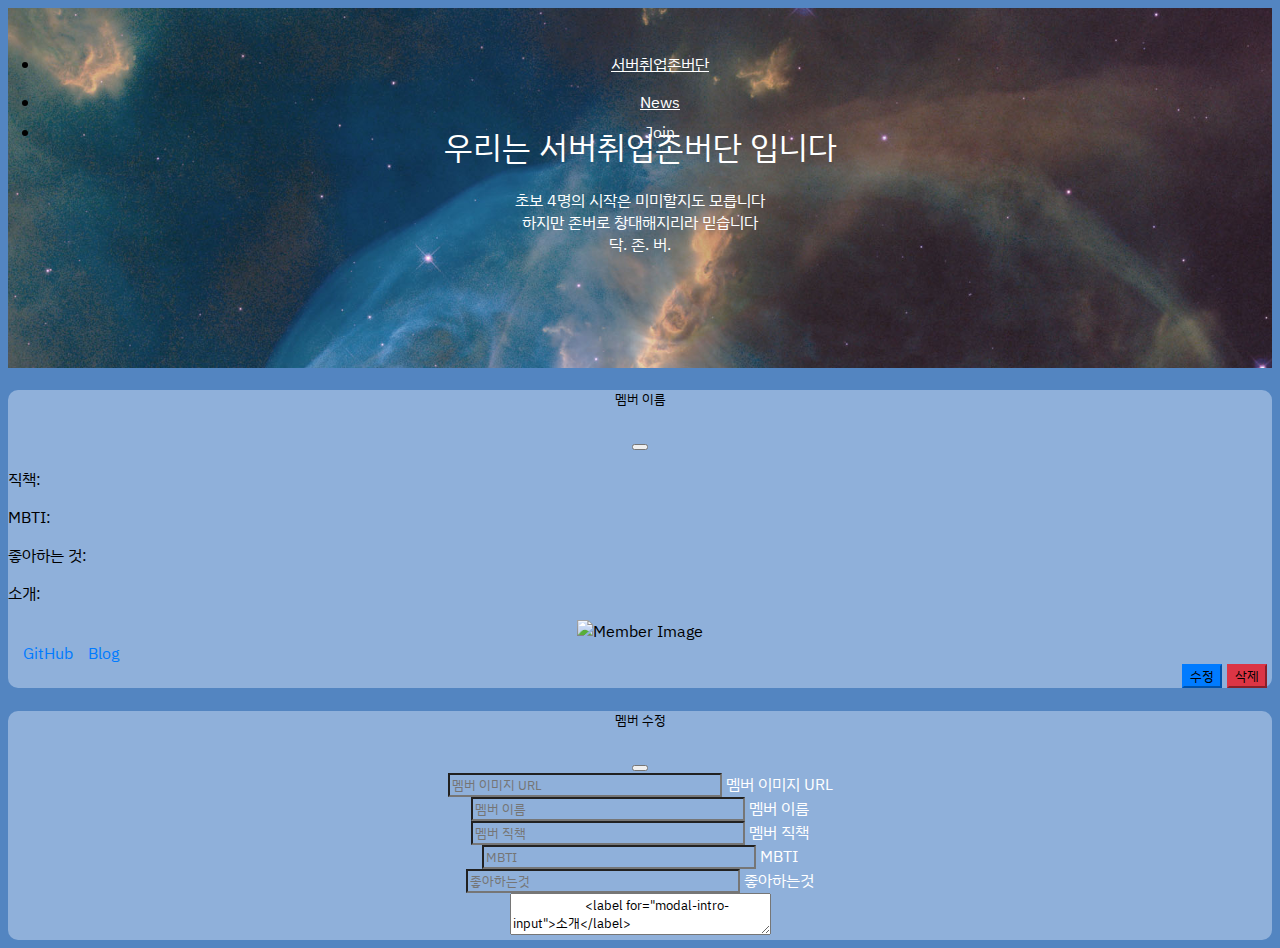
==== commit 0f08069b: "break test 2" ====
--- a/index.html
+++ b/index.html
@@ -135,7 +135,7 @@
                         <label for="modal-favorite-input">좋아하는것</label>
                     </div>
                     <div class="form-floating mb-3">
-                        <input type="text" id="modal-intro-input" class="form-control" placeholder="소개" />
+                        <textarea id="modal-intro-input" class="form-control" placeholder="소개" />
                         <label for="modal-intro-input">소개</label>
                     </div>
                     <div class="form-floating mb-3">
@@ -182,7 +182,7 @@
             <label for="favorite">좋아하는것</label>
         </div>
         <div class="form-floating mb-3">
-            <input type="text" class="form-control" id="intro" placeholder="소개" />
+            <textarea class="form-control" id="intro" placeholder="소개" />
             <label for="intro">소개</label>
         </div>
         <div class="form-floating mb-3">
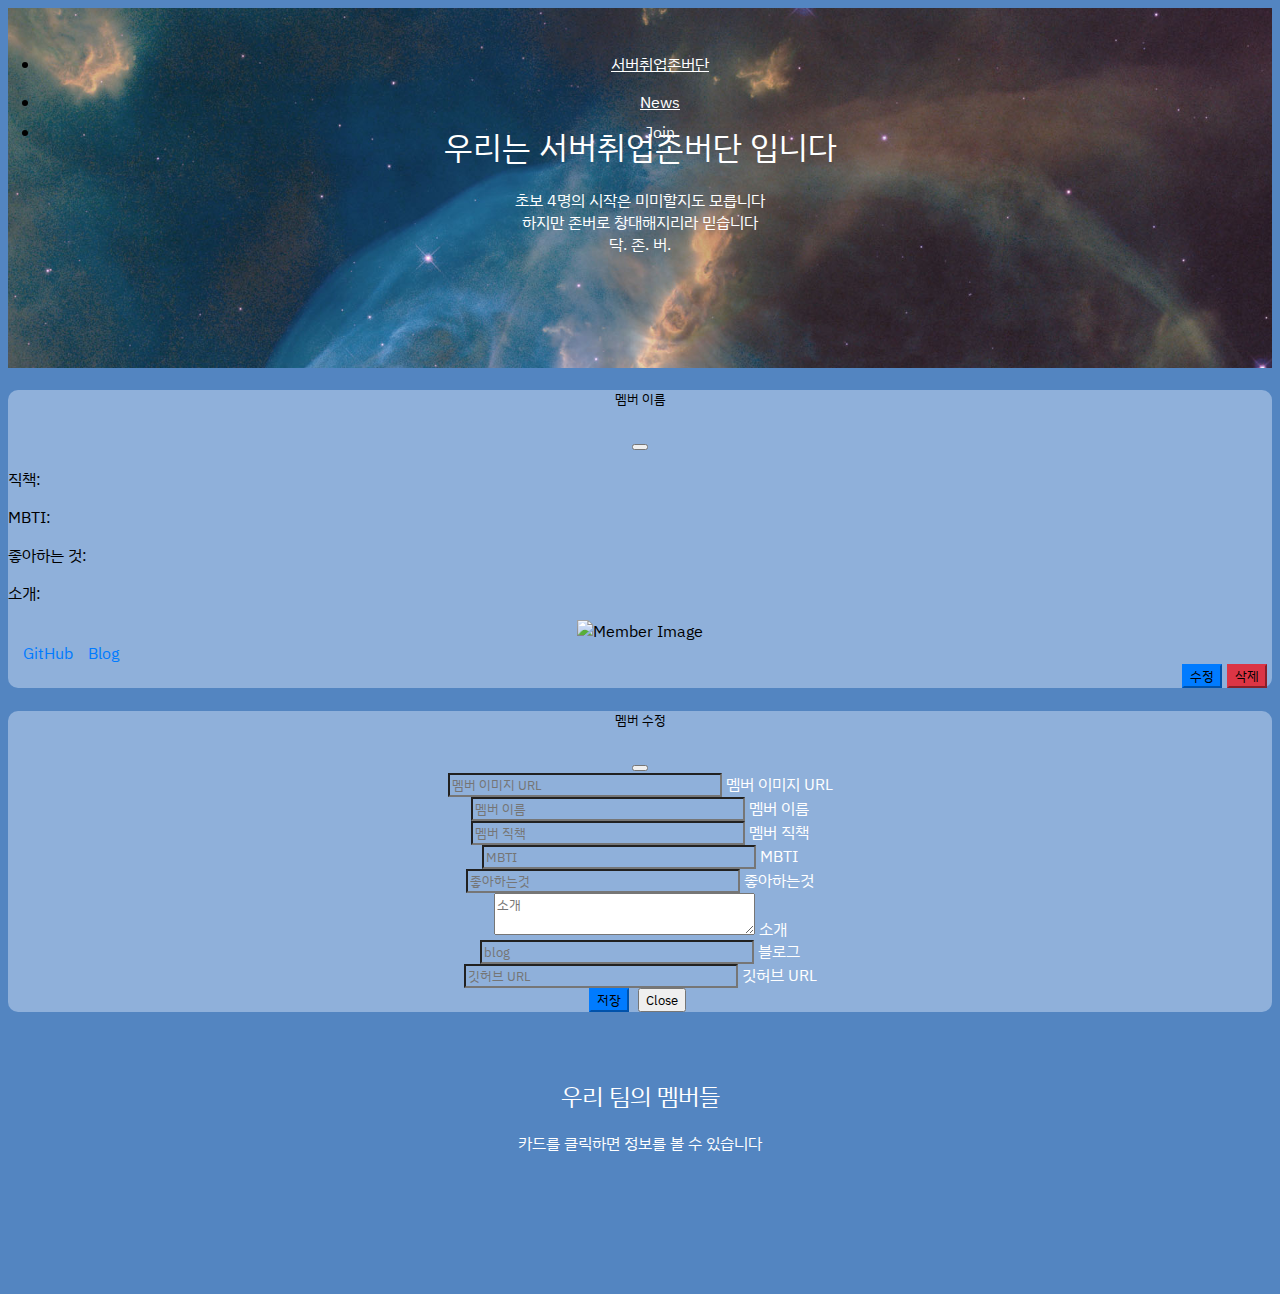
==== commit 48035d54: "another fix" ====
--- a/index.html
+++ b/index.html
@@ -135,7 +135,7 @@
                         <label for="modal-favorite-input">좋아하는것</label>
                     </div>
                     <div class="form-floating mb-3">
-                        <textarea id="modal-intro-input" class="form-control" placeholder="소개" />
+                        <textarea id="modal-intro-input" class="form-control" placeholder="소개"></textarea>
                         <label for="modal-intro-input">소개</label>
                     </div>
                     <div class="form-floating mb-3">
@@ -182,7 +182,7 @@
             <label for="favorite">좋아하는것</label>
         </div>
         <div class="form-floating mb-3">
-            <textarea class="form-control" id="intro" placeholder="소개" />
+            <textarea class="form-control" id="intro" placeholder="소개"></textarea>
             <label for="intro">소개</label>
         </div>
         <div class="form-floating mb-3">
